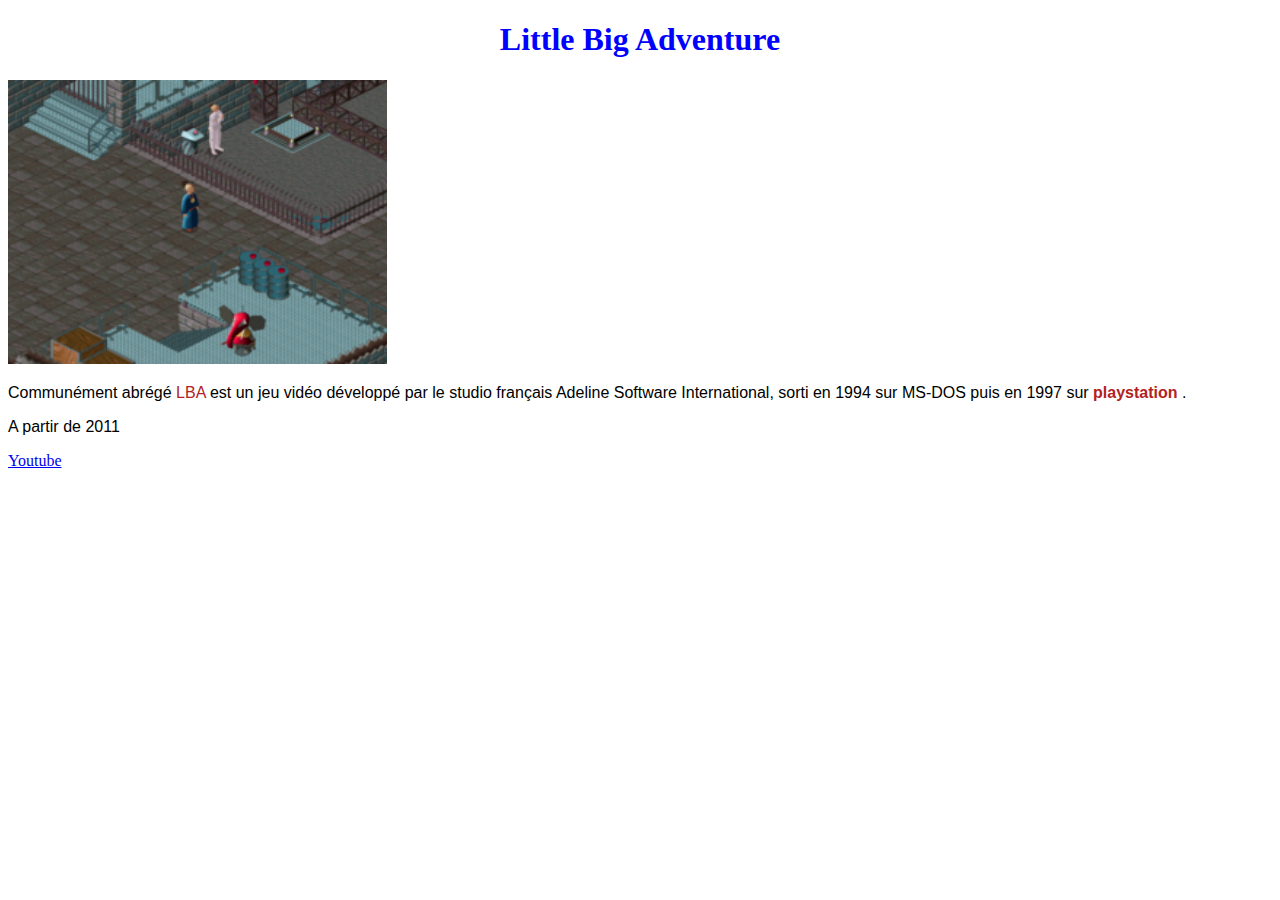
==== page1.index.html @ 21b76e9c "page1.html to page1.index.html" ====
<!DOCTYPE html>
<html lang="en">
<head>
    <meta charset="UTF-8">
    <meta name="viewport" content="width=device-width, initial-scale=1.0">
    <title>Mon premier site web</title>
    <link rel="stylesheet" href="mise-en-page.css">
</head>
<body>
<h1>Little Big Adventure</h1> 
<img src="LBA1_-_Gameplay_3D_iso_(2).png">

<p>Communément abrégé <span class="rouge">LBA</span> est un jeu vidéo développé par le studio français Adeline Software International, sorti en 1994 sur MS-DOS puis en 1997 sur <strong><span class="rouge">playstation </strong>  .</p> <p>A partir de 2011</p>
<a target="_blank" href="https://www.youtube.com/">Youtube</a>
</body>
</html>
---- mise-en-page.css ----
h1 {
    color:blue;
text-align:center;
font-family:Georgia, 'Times New Roman', Times, serif; 
}

img {
    width:30% ;
}

p {
    font-family:'Trebuchet MS', 'Lucida Sans Unicode', 'Lucida Grande', 'Lucida Sans', Arial, sans-serif;
}
span {
    color: firebrick;
}
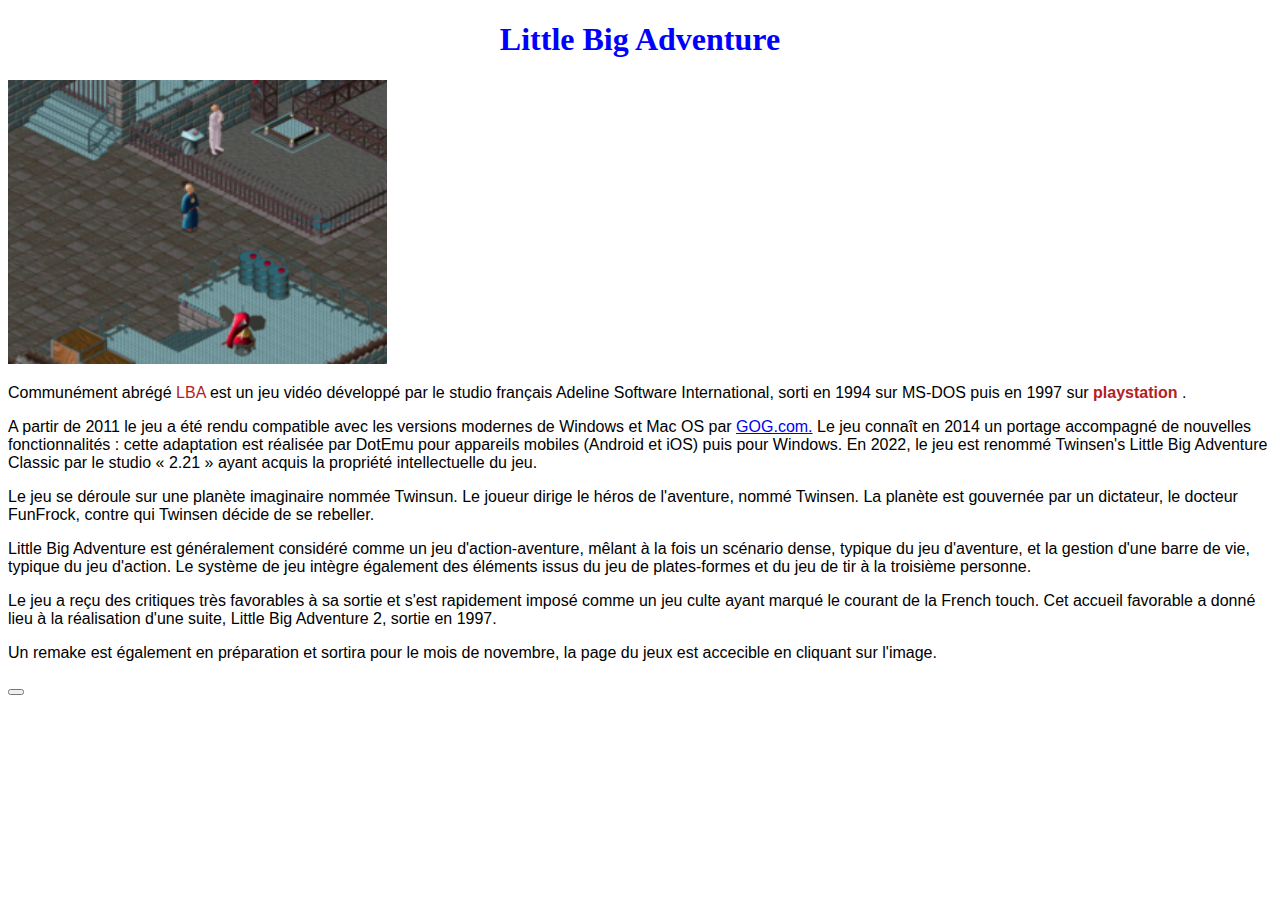
==== commit 21ea61a6: "Update page1.index.html" ====
--- a/page1.index.html
+++ b/page1.index.html
@@ -10,7 +10,12 @@
 <h1>Little Big Adventure</h1> 
 <img src="LBA1_-_Gameplay_3D_iso_(2).png">
 
-<p>Communément abrégé <span class="rouge">LBA</span> est un jeu vidéo développé par le studio français Adeline Software International, sorti en 1994 sur MS-DOS puis en 1997 sur <strong><span class="rouge">playstation </strong>  .</p> <p>A partir de 2011</p>
-<a target="_blank" href="https://www.youtube.com/">Youtube</a>
+<p>Communément abrégé <span class="rouge">LBA</span> est un jeu vidéo développé par le studio français Adeline Software International, sorti en 1994 sur MS-DOS puis en 1997 sur <strong><span class="rouge">playstation </strong>  .</p> <p>A partir de 2011 le jeu a été rendu compatible avec les versions modernes de Windows et Mac OS par <a href="https://www.gog.com/fr//" target="_blank" rel="noopener noreferrer">GOG.com.</a> Le jeu connaît en 2014 un portage accompagné de nouvelles fonctionnalités : cette adaptation est réalisée par DotEmu pour appareils mobiles (Android et iOS) puis pour Windows. En 2022, le jeu est renommé Twinsen's Little Big Adventure Classic par le studio « 2.21 » ayant acquis la propriété intellectuelle du jeu.</p>
+    <p>Le jeu se déroule sur une planète imaginaire nommée Twinsun. Le joueur dirige le héros de l'aventure, nommé Twinsen. La planète est gouvernée par un dictateur, le docteur FunFrock, contre qui Twinsen décide de se rebeller.</p>
+
+    <p>Little Big Adventure est généralement considéré comme un jeu d'action-aventure, mêlant à la fois un scénario dense, typique du jeu d'aventure, et la gestion d'une barre de vie, typique du jeu d'action. Le système de jeu intègre également des éléments issus du jeu de plates-formes et du jeu de tir à la troisième personne.</p>
+    <p>Le jeu a reçu des critiques très favorables à sa sortie et s'est rapidement imposé comme un jeu culte ayant marqué le courant de la French touch. Cet accueil favorable a donné lieu à la réalisation d'une suite, Little Big Adventure 2, sortie en 1997.</p>
+<p>Un remake est également en préparation et sortira pour le mois de novembre, la page du jeux est accecible en cliquant sur l'image.</p>
+<button type="téléchargement.jfif"></button><a href="https://store.steampowered.com/app/2318070/Little_Big_Adventure__Twinsens_Quest//" target="_blank" rel="noopener noreferrer"><img src="téléchargement.jfif" alt=""></a>
 </body>
 </html>
